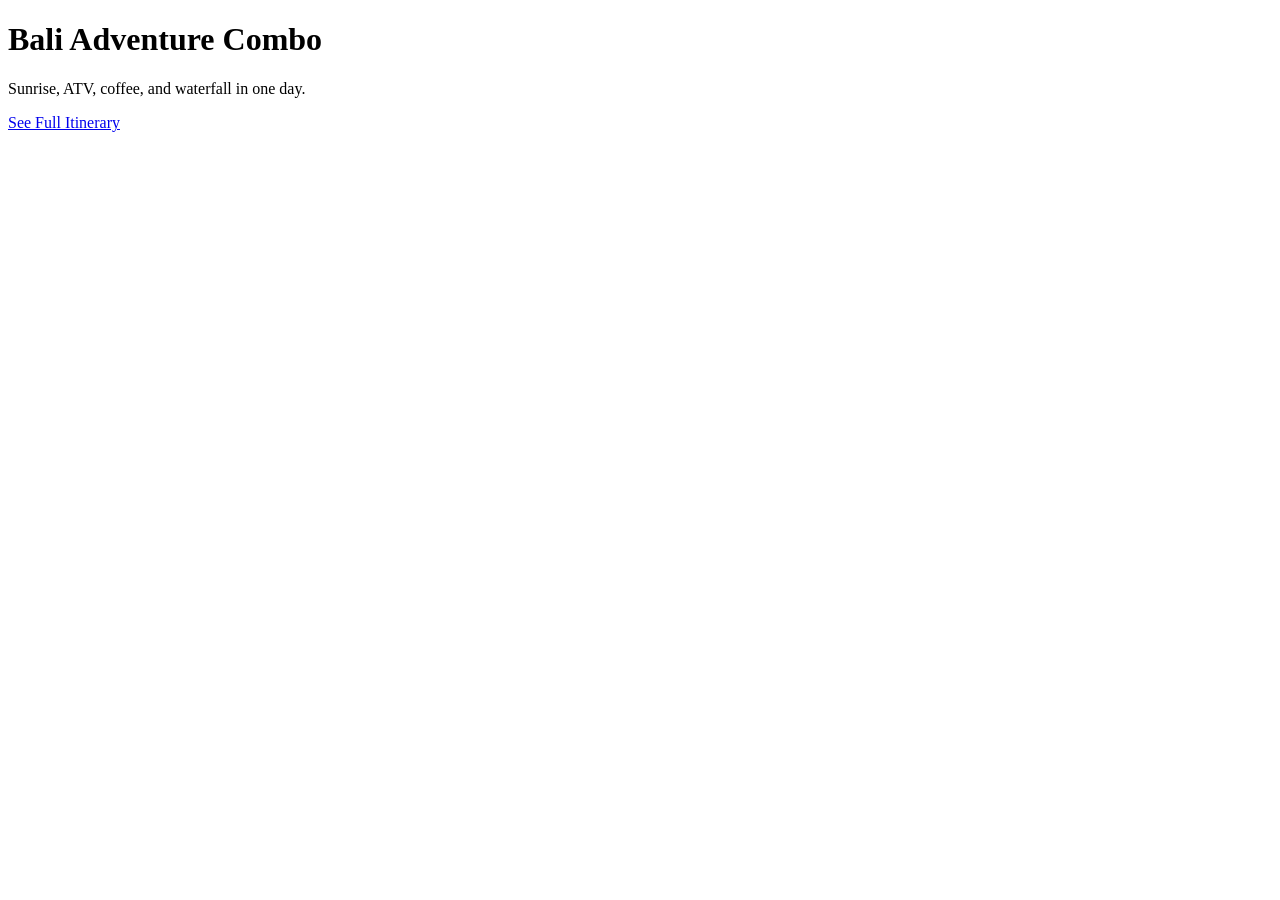
==== bali-adventure-combo.html @ 0039c009 "Add Bali Adventure Combo HTML page <!DOCTYPE html> <html> <head> <title>Bali Sunrise ATV Waterfal" ====
<!DOCTYPE html>
<html>
<head>
<title>Bali Sunrise ATV Waterfall Tour</title>
<meta name="description" content="Bali combo tour: sunrise, ATV, coffee tasting, and waterfall.">
</head>
<body>

<h1>Bali Adventure Combo</h1>

<p>Sunrise, ATV, coffee, and waterfall in one day.</p>

<a href="https://www.getyourguide.com?partner_id=JICTRFT&cmp=bali_combo_adventure" target="_blank">
See Full Itinerary
</a>

</body>
</html>
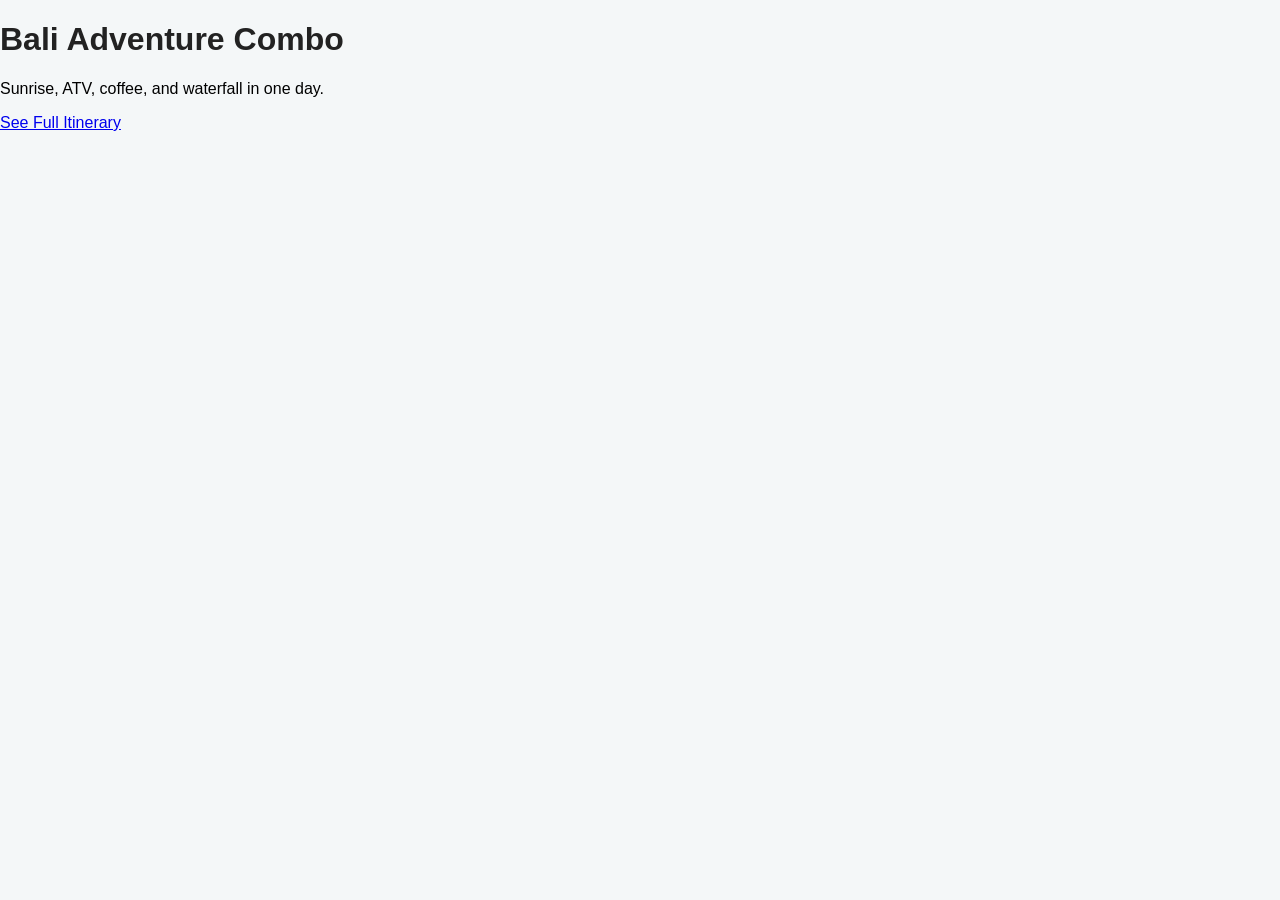
==== commit bd6298d6: "Add stylesheet link to bali-adventure-combo.html" ====
--- a/bali-adventure-combo.html
+++ b/bali-adventure-combo.html
@@ -1,6 +1,7 @@
 <!DOCTYPE html>
 <html>
 <head>
+  <link rel="stylesheet" href="style.css">
 <title>Bali Sunrise ATV Waterfall Tour</title>
 <meta name="description" content="Bali combo tour: sunrise, ATV, coffee tasting, and waterfall.">
 </head>
--- a/style.css
+++ b/style.css
@@ -0,0 +1,39 @@
+body {
+  font-family: Arial, sans-serif;
+  margin: 0;
+  background: #f4f7f8;
+}
+
+/* HERO */
+.hero {
+  background: linear-gradient(to right, #009688, #26a69a);
+  color: white;
+  padding: 40px 20px;
+  text-align: center;
+}
+
+/* CONTENT */
+section {
+  padding: 20px;
+  max-width: 900px;
+  margin: auto;
+}
+
+h1, h2 {
+  color: #222;
+}
+
+/* BUTTON */
+.cta {
+  display: inline-block;
+  background: #ff5722;
+  color: white;
+  padding: 14px 22px;
+  border-radius: 8px;
+  text-decoration: none;
+  font-weight: bold;
+}
+
+.cta:hover {
+  background: #e64a19;
+}
